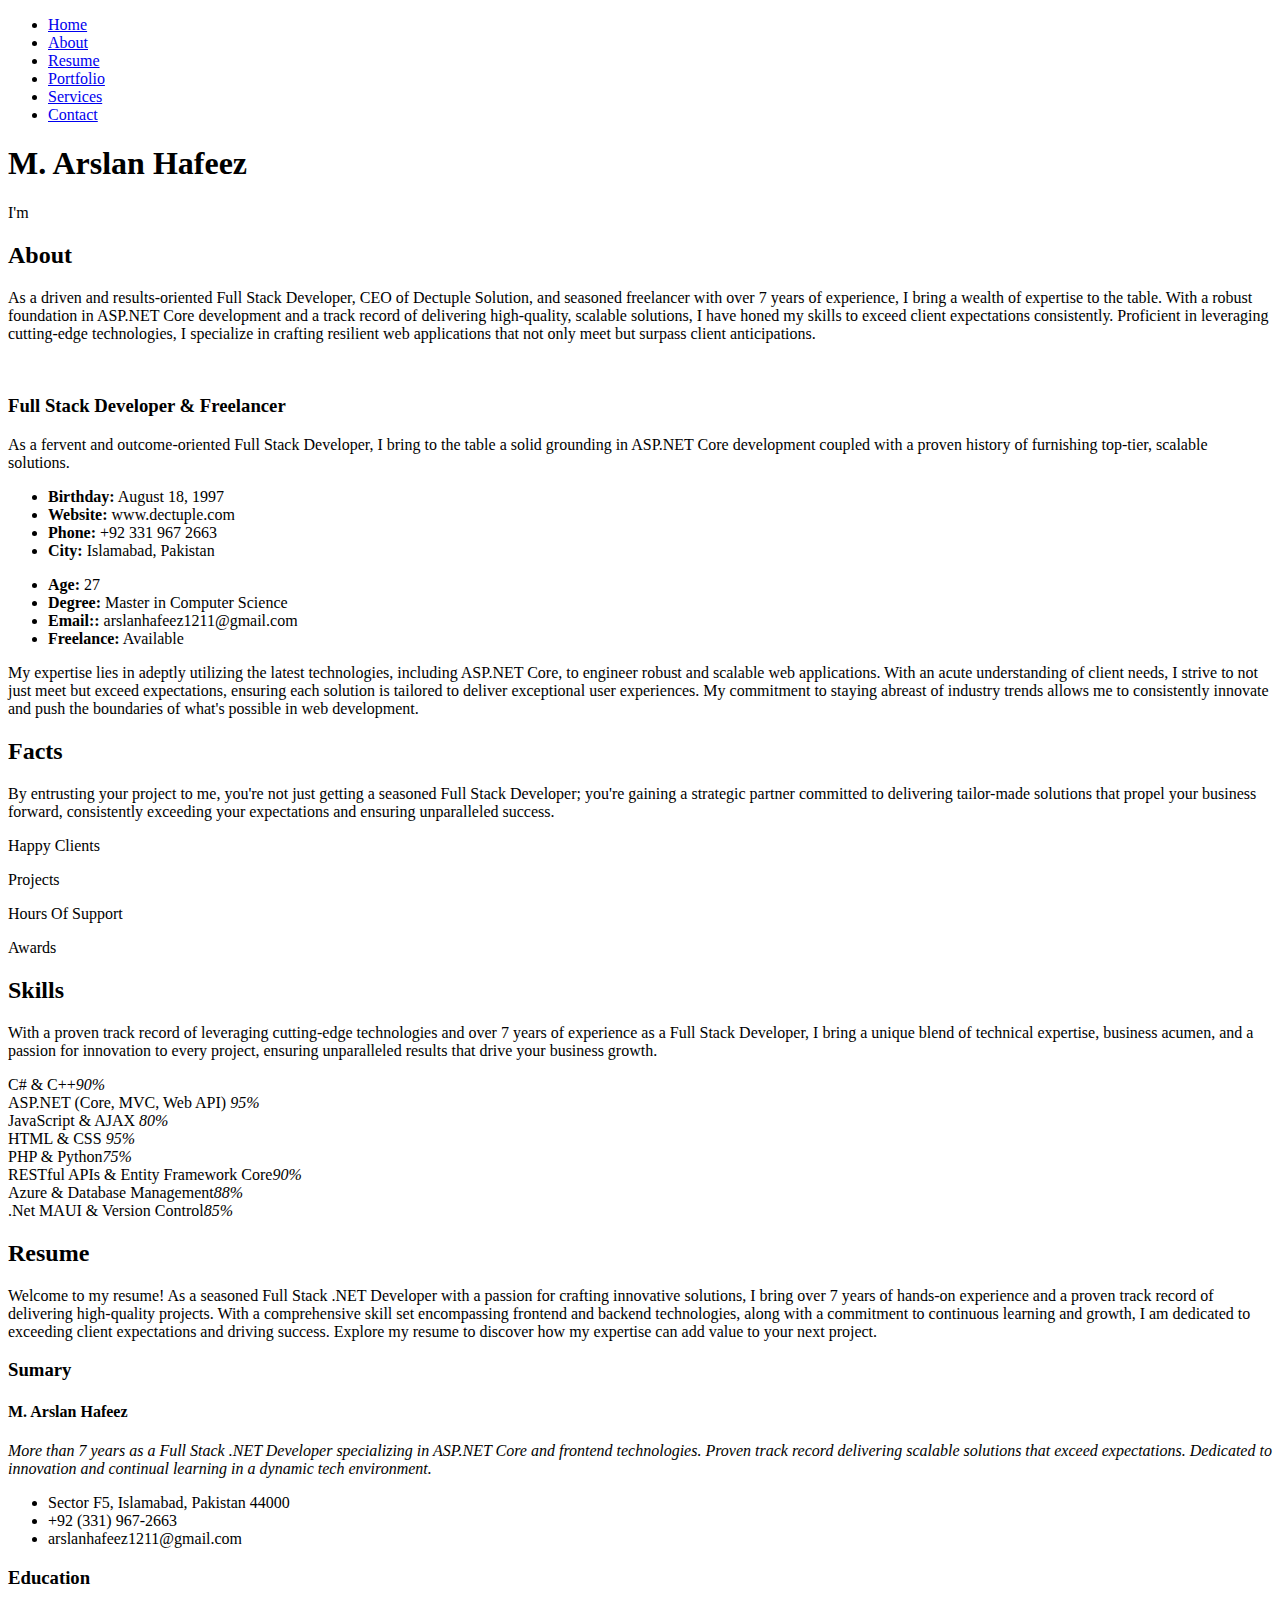
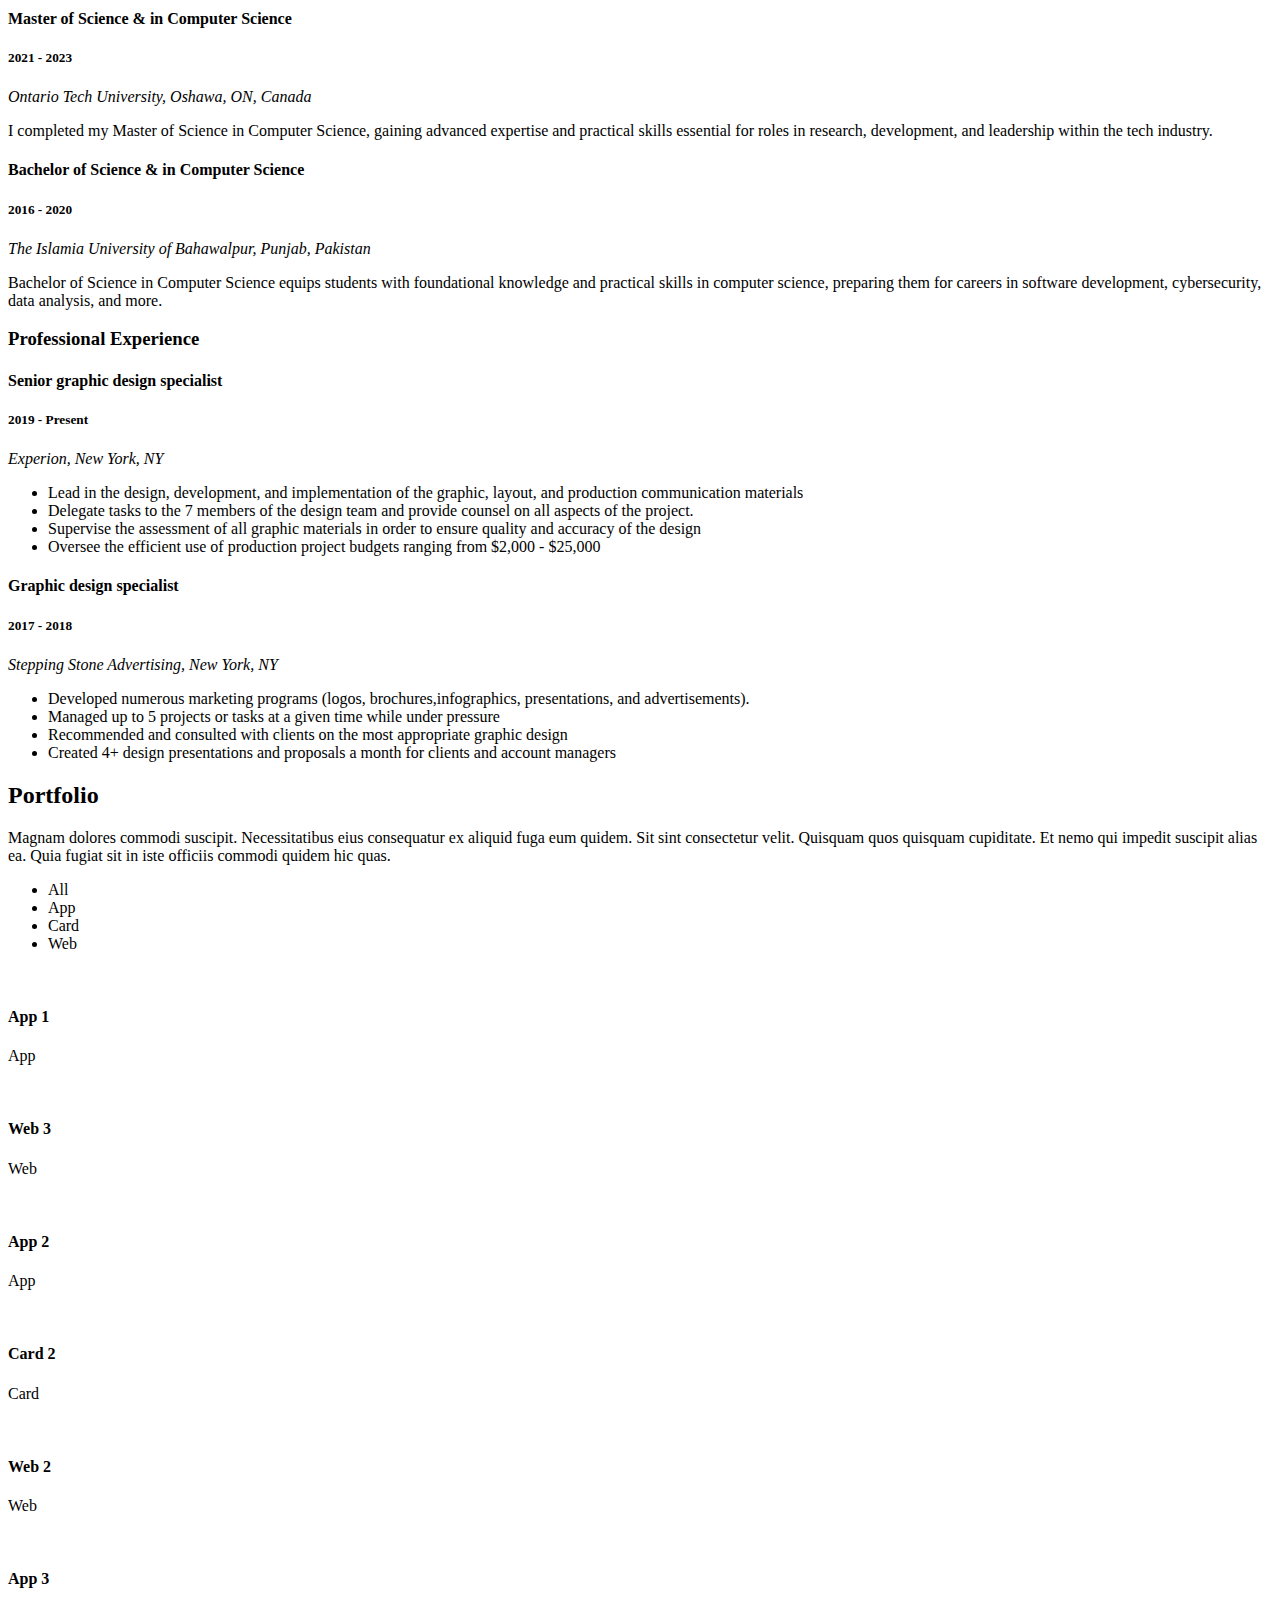
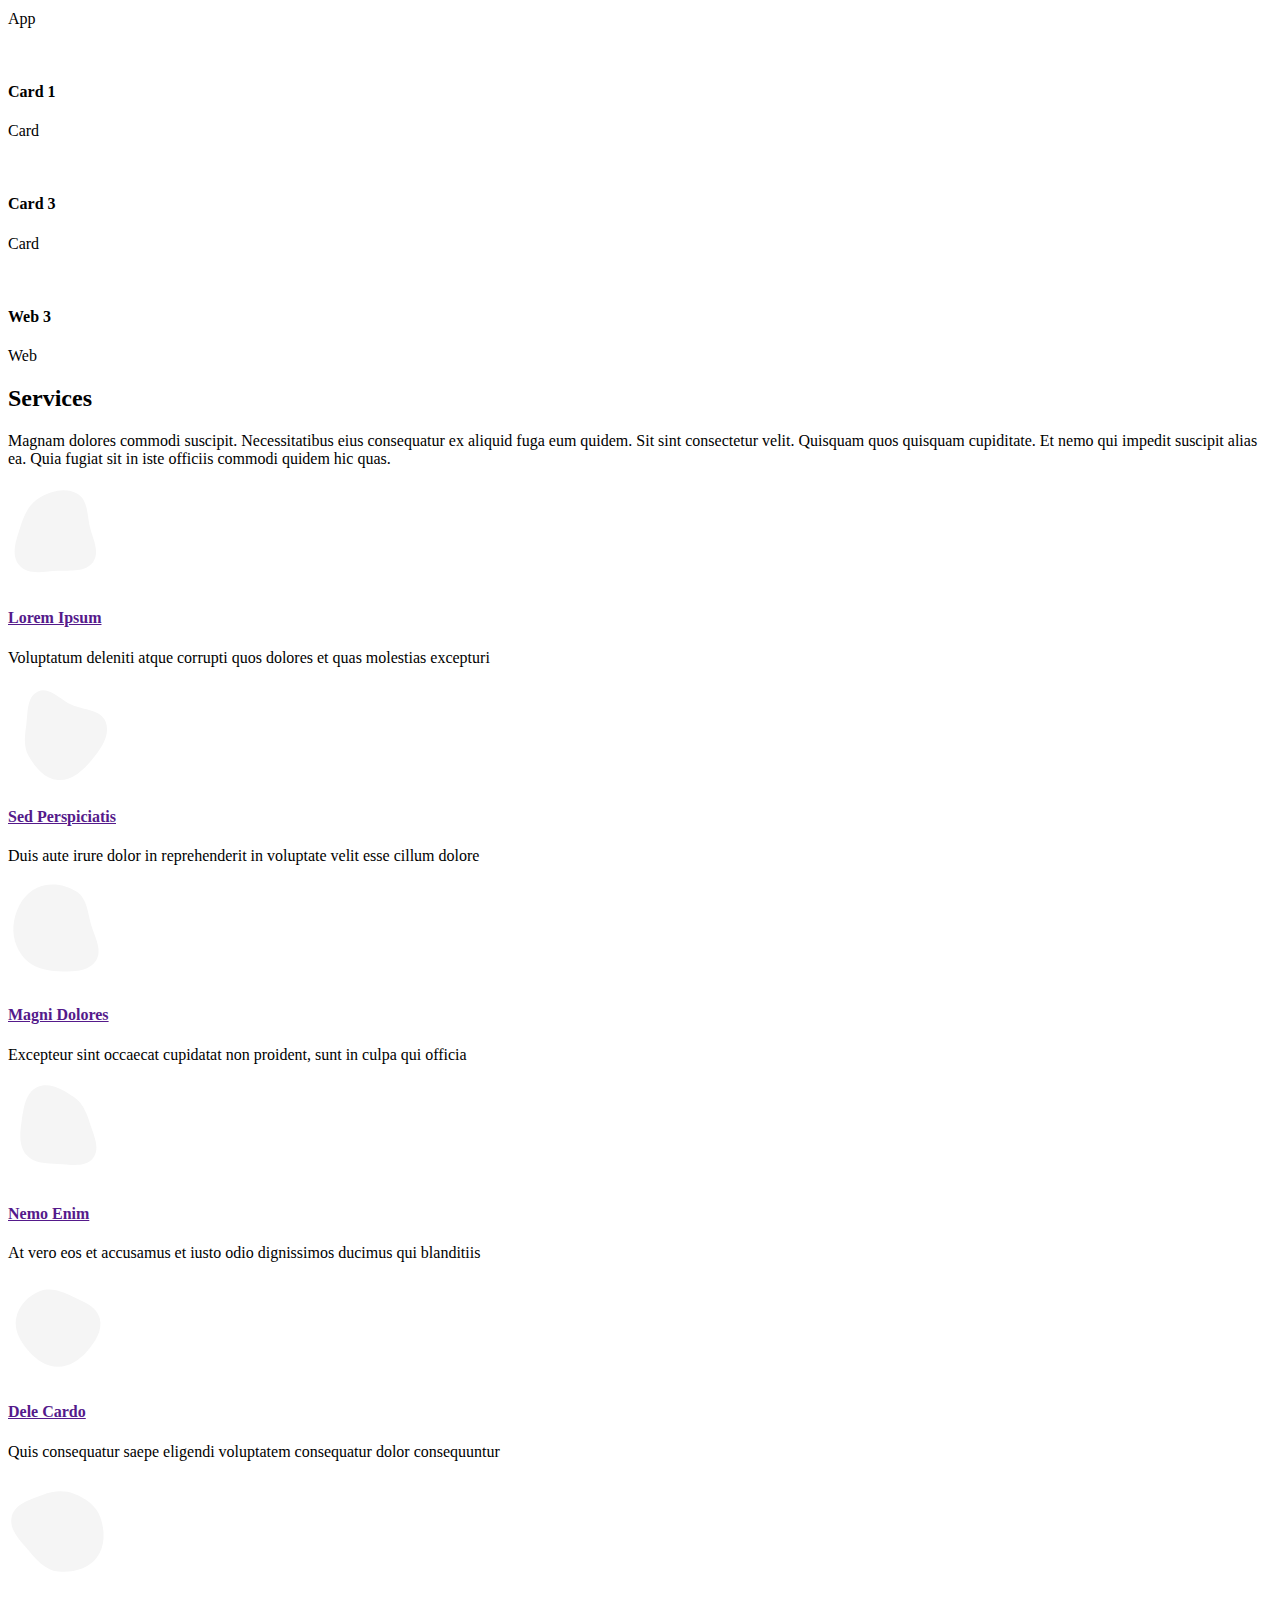
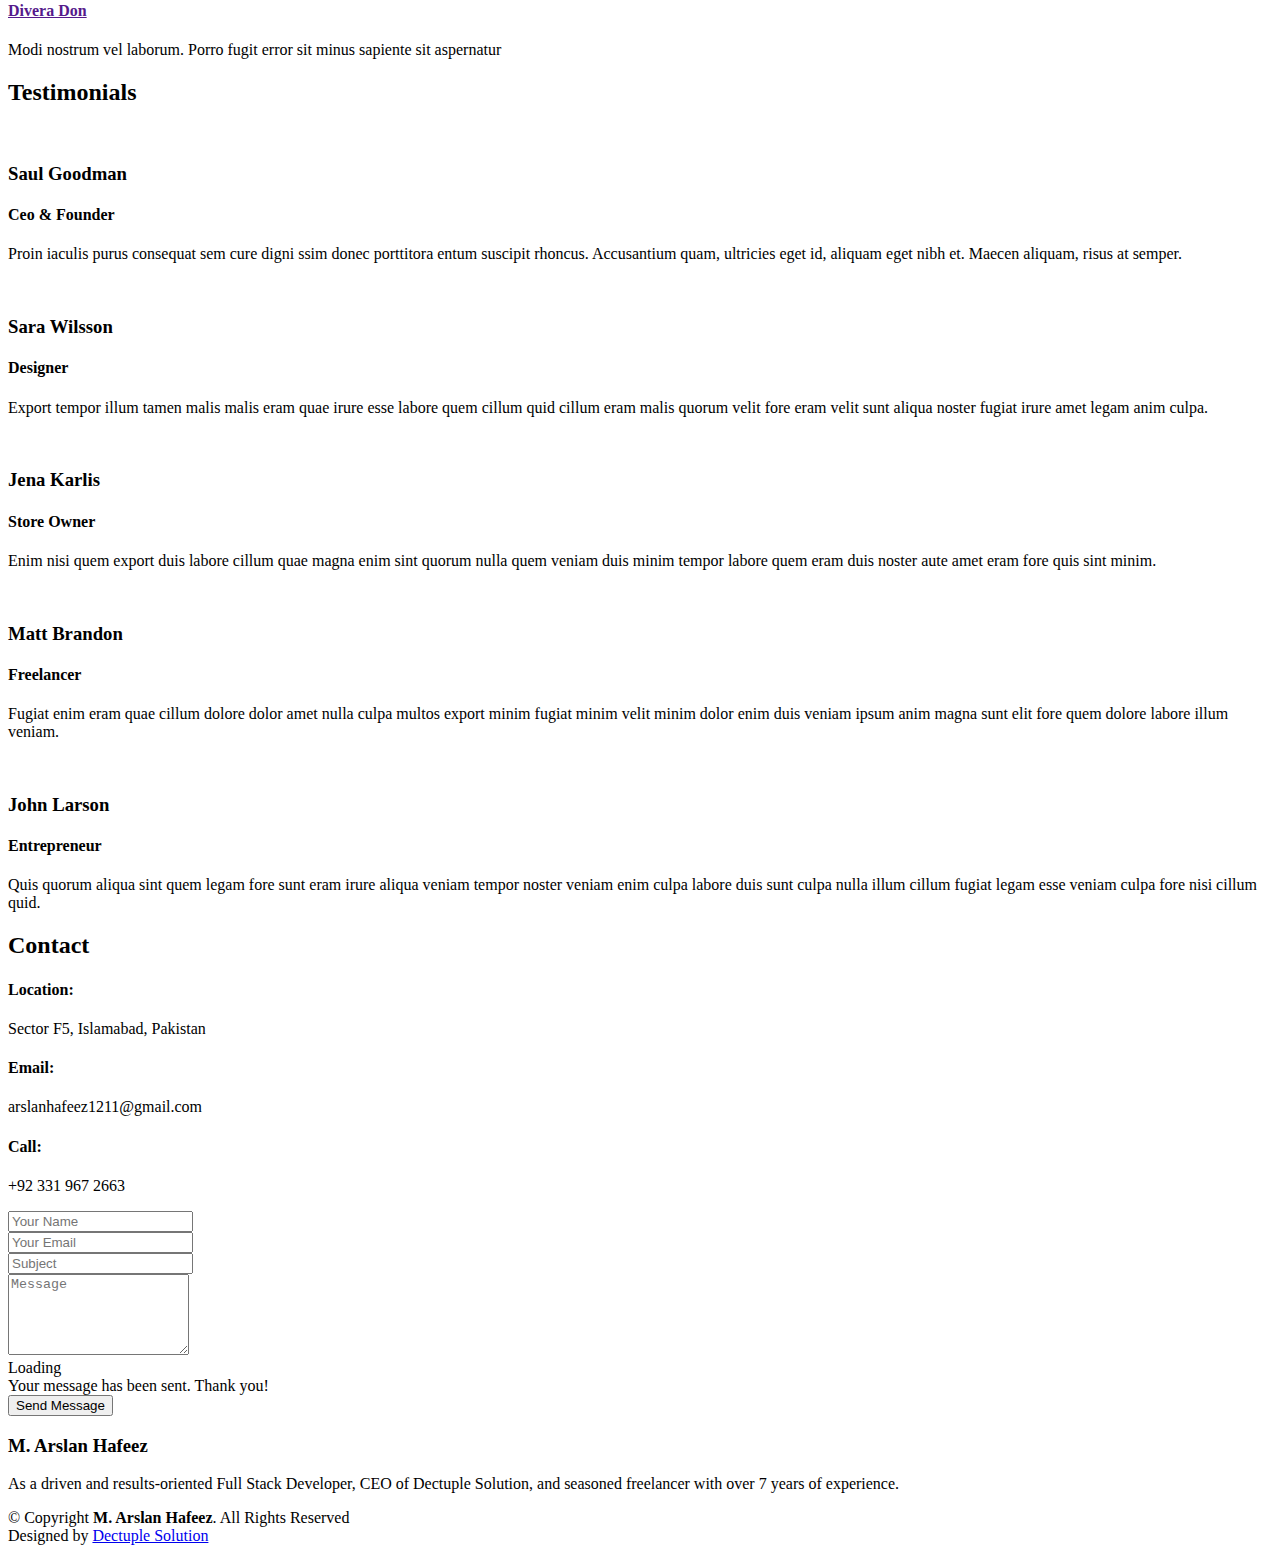
==== index.html @ 2b35826c "footer modified, contact form updated, social links added in footer." ====
<!DOCTYPE html>
<html lang="en">

<head>
  <meta charset="utf-8">
  <meta content="width=device-width, initial-scale=1.0" name="viewport">

  <title>Resume - M. Arslan Hafeez</title>
  <meta content="" name="description">
  <meta content="" name="keywords">

  <!-- Favicons -->
  <link href="assets/img/favicon.png" rel="icon">
  <link href="assets/img/apple-touch-icon.png" rel="apple-touch-icon">

  <!-- Google Fonts -->
  <link href="https://fonts.googleapis.com/css?family=Open+Sans:300,300i,400,400i,600,600i,700,700i|Raleway:300,300i,400,400i,500,500i,600,600i,700,700i|Poppins:300,300i,400,400i,500,500i,600,600i,700,700i" rel="stylesheet">

  <!-- Vendor CSS Files -->
  <link href="assets/vendor/aos/aos.css" rel="stylesheet">
  <link href="assets/vendor/bootstrap/css/bootstrap.min.css" rel="stylesheet">
  <link href="assets/vendor/bootstrap-icons/bootstrap-icons.css" rel="stylesheet">
  <link href="assets/vendor/boxicons/css/boxicons.min.css" rel="stylesheet">
  <link href="assets/vendor/glightbox/css/glightbox.min.css" rel="stylesheet">
  <link href="assets/vendor/swiper/swiper-bundle.min.css" rel="stylesheet">

  <!-- Template Main CSS File -->
  <link href="assets/css/style.css" rel="stylesheet">

</head>

<body>

  <!-- ======= Mobile nav toggle button ======= -->
  <i class="bi bi-list mobile-nav-toggle d-lg-none"></i>
  <!-- ======= Header ======= -->
  <header id="header" class="d-flex flex-column justify-content-center">

    <nav id="navbar" class="navbar nav-menu">
      <ul>
        <li><a href="#hero" class="nav-link scrollto active"><i class="bx bx-home"></i> <span>Home</span></a></li>
        <li><a href="#about" class="nav-link scrollto"><i class="bx bx-user"></i> <span>About</span></a></li>
        <li><a href="#resume" class="nav-link scrollto"><i class="bx bx-file-blank"></i> <span>Resume</span></a></li>
        <li><a href="#portfolio" class="nav-link scrollto"><i class="bx bx-book-content"></i> <span>Portfolio</span></a></li>
        <li><a href="#services" class="nav-link scrollto"><i class="bx bx-server"></i> <span>Services</span></a></li>
        <li><a href="#contact" class="nav-link scrollto"><i class="bx bx-envelope"></i> <span>Contact</span></a></li>
      </ul>
    </nav><!-- .nav-menu -->

  </header><!-- End Header -->

  <!-- ======= Hero Section ======= -->
  <section id="hero" class="d-flex flex-column justify-content-center">
    <div class="container" data-aos="zoom-in" data-aos-delay="100">
      <h1>M. Arslan Hafeez</h1>
      <p>I'm <span class="typed" data-typed-items="Full Stack Developer, Freelancer, Chief Executive Officer"></span></p>
      <div class="social-links">
        <a href="twitter.com/me.arslanhafeez" class="twitter"><i class="bx bxl-twitter"></i></a>
        <a href="facebook.com/me.arslanhafeez" class="facebook"><i class="bx bxl-facebook"></i></a>
        <a href="https://www.instagram.com/me.arslanhafeez/" class="instagram"><i class="bx bxl-instagram"></i></a>
        <a href="arslan838@outlook.com" class="google-plus"><i class="bx bxl-skype"></i></a>
        <a href="https://www.linkedin.com/in/m-arslan-hafeez-1819a2138/" class="linkedin"><i class="bx bxl-linkedin"></i></a>
      </div>
    </div>
  </section><!-- End Hero -->

  <main id="main">

    <!-- ======= About Section ======= -->
    <section id="about" class="about">
      <div class="container" data-aos="fade-up">

        <div class="section-title">
          <h2>About</h2>
          <p>As a driven and results-oriented Full Stack Developer, CEO of Dectuple Solution, and seasoned freelancer with over 7 years of experience, I bring a wealth of expertise to the table. With a robust foundation in ASP.NET Core development and a track record of delivering high-quality, scalable solutions, I have honed my skills to exceed client expectations consistently. Proficient in leveraging cutting-edge technologies, I specialize in crafting resilient web applications that not only meet but surpass client anticipations.</p>
        </div>

        <div class="row">
          <div class="col-lg-4">
            <img src="assets/img/profile-img.jpeg" class="img-fluid" alt="">
          </div>
          <div class="col-lg-8 pt-4 pt-lg-0 content">
            <h3>Full Stack Developer &amp; Freelancer</h3>
            <p class="fst-italic">
              As a fervent and outcome-oriented Full Stack Developer, I bring to the table a solid grounding in ASP.NET Core development coupled with a proven history of furnishing top-tier, scalable solutions.
            </p>
            <div class="row">
              <div class="col-lg-6">
                <ul>
                  <li><i class="bi bi-chevron-right"></i> <strong>Birthday:</strong> <span>August 18, 1997</span></li>
                  <li><i class="bi bi-chevron-right"></i> <strong>Website:</strong> <span>www.dectuple.com</span></li>
                  <li><i class="bi bi-chevron-right"></i> <strong>Phone:</strong> <span>+92 331 967 2663</span></li>
                  <li><i class="bi bi-chevron-right"></i> <strong>City:</strong> <span>Islamabad, Pakistan</span></li>
                </ul>
              </div>
              <div class="col-lg-6">
                <ul>
                  <li><i class="bi bi-chevron-right"></i> <strong>Age:</strong> <span>27</span></li>
                  <li><i class="bi bi-chevron-right"></i> <strong>Degree:</strong> <span>Master in Computer Science</span></li>
                  <li><i class="bi bi-chevron-right"></i> <strong>Email::</strong> <span>arslanhafeez1211@gmail.com</span></li>
                  <li><i class="bi bi-chevron-right"></i> <strong>Freelance:</strong> <span>Available</span></li>
                </ul>
              </div>
            </div>
            <p>My expertise lies in adeptly utilizing the latest technologies, including ASP.NET Core, to engineer robust and scalable web applications. With an acute understanding of client needs, I strive to not just meet but exceed expectations, ensuring each solution is tailored to deliver exceptional user experiences. My commitment to staying abreast of industry trends allows me to consistently innovate and push the boundaries of what's possible in web development.</p>
          </div>
        </div>

      </div>
    </section><!-- End About Section -->

    <!-- ======= Facts Section ======= -->
    <section id="facts" class="facts">
      <div class="container" data-aos="fade-up">

        <div class="section-title">
          <h2>Facts</h2>
          <p>By entrusting your project to me, you're not just getting a seasoned Full Stack Developer; you're gaining a strategic partner committed to delivering tailor-made solutions that propel your business forward, consistently exceeding your expectations and ensuring unparalleled success.</p>
        </div>

        <div class="row">

          <div class="col-lg-3 col-md-6">
            <div class="count-box">
              <i class="bi bi-emoji-smile"></i>
              <span data-purecounter-start="0" data-purecounter-end="40" data-purecounter-duration="1" class="purecounter"></span>
              <p>Happy Clients</p>
            </div>
          </div>

          <div class="col-lg-3 col-md-6 mt-5 mt-md-0">
            <div class="count-box">
              <i class="bi bi-journal-richtext"></i>
              <span data-purecounter-start="0" data-purecounter-end="125" data-purecounter-duration="1" class="purecounter"></span>
              <p>Projects</p>
            </div>
          </div>

          <div class="col-lg-3 col-md-6 mt-5 mt-lg-0">
            <div class="count-box">
              <i class="bi bi-headset"></i>
              <span data-purecounter-start="0" data-purecounter-end="2067" data-purecounter-duration="1" class="purecounter"></span>
              <p>Hours Of Support</p>
            </div>
          </div>

          <div class="col-lg-3 col-md-6 mt-5 mt-lg-0">
            <div class="count-box">
              <i class="bi bi-award"></i>
              <span data-purecounter-start="0" data-purecounter-end="18" data-purecounter-duration="1" class="purecounter"></span>
              <p>Awards</p>
            </div>
          </div>

        </div>

      </div>
    </section><!-- End Facts Section -->

    <!-- ======= Skills Section ======= -->
    <section id="skills" class="skills section-bg">
      <div class="container" data-aos="fade-up">

        <div class="section-title">
          <h2>Skills</h2>
          <p>With a proven track record of leveraging cutting-edge technologies and over 7 years of experience as a Full Stack Developer, I bring a unique blend of technical expertise, business acumen, and a passion for innovation to every project, ensuring unparalleled results that drive your business growth.</p>
        </div>

        <div class="row skills-content">

          <div class="col-lg-6">

            <div class="progress">
              <span class="skill">C# & C++<i class="val">90%</i></span>
              <div class="progress-bar-wrap">
                <div class="progress-bar" role="progressbar" aria-valuenow="90" aria-valuemin="0" aria-valuemax="100"></div>
              </div>
            </div>

            <div class="progress">
              <span class="skill">ASP.NET (Core, MVC, Web API) <i class="val">95%</i></span>
              <div class="progress-bar-wrap">
                <div class="progress-bar" role="progressbar" aria-valuenow="95" aria-valuemin="0" aria-valuemax="100"></div>
              </div>
            </div>

            <div class="progress">
              <span class="skill">JavaScript & AJAX <i class="val">80%</i></span>
              <div class="progress-bar-wrap">
                <div class="progress-bar" role="progressbar" aria-valuenow="80" aria-valuemin="0" aria-valuemax="100"></div>
              </div>
            </div>

            <div class="progress">
              <span class="skill">HTML & CSS <i class="val">95%</i></span>
              <div class="progress-bar-wrap">
                <div class="progress-bar" role="progressbar" aria-valuenow="95" aria-valuemin="0" aria-valuemax="100"></div>
              </div>
            </div>
            
          </div>


          <div class="col-lg-6">

            <div class="progress">
              <span class="skill">PHP & Python<i class="val">75%</i></span>
              <div class="progress-bar-wrap">
                <div class="progress-bar" role="progressbar" aria-valuenow="75" aria-valuemin="0" aria-valuemax="100"></div>
              </div>
            </div>

            <div class="progress">
              <span class="skill">RESTful APIs & Entity Framework Core<i class="val">90%</i></span>
              <div class="progress-bar-wrap">
                <div class="progress-bar" role="progressbar" aria-valuenow="90" aria-valuemin="0" aria-valuemax="100"></div>
              </div>
            </div>

            <div class="progress">
              <span class="skill">Azure & Database Management<i class="val">88%</i></span>
              <div class="progress-bar-wrap">
                <div class="progress-bar" role="progressbar" aria-valuenow="88" aria-valuemin="0" aria-valuemax="100"></div>
              </div>
            </div>

            <div class="progress">
              <span class="skill">.Net MAUI & Version Control<i class="val">85%</i></span>
              <div class="progress-bar-wrap">
                <div class="progress-bar" role="progressbar" aria-valuenow="85" aria-valuemin="0" aria-valuemax="100"></div>
              </div>
            </div>
            
          </div>

        </div>

      </div>
    </section><!-- End Skills Section -->

    <!-- ======= Resume Section ======= -->
    <section id="resume" class="resume">
      <div class="container" data-aos="fade-up">

        <div class="section-title">
          <h2>Resume</h2>
          <p>Welcome to my resume! As a seasoned Full Stack .NET Developer with a passion for crafting innovative solutions, I bring over 7 years of hands-on experience and a proven track record of delivering high-quality projects. With a comprehensive skill set encompassing frontend and backend technologies, along with a commitment to continuous learning and growth, I am dedicated to exceeding client expectations and driving success. Explore my resume to discover how my expertise can add value to your next project.</p>
        </div>

        <div class="row">
          <div class="col-lg-6">
            <h3 class="resume-title">Sumary</h3>
            <div class="resume-item pb-0">
              <h4>M. Arslan Hafeez</h4>
              <p><em>More than 7 years as a Full Stack .NET Developer specializing in ASP.NET Core and frontend technologies. Proven track record delivering scalable solutions that exceed expectations. Dedicated to innovation and continual learning in a dynamic tech environment.</em></p>
              <ul>
                <li>Sector F5, Islamabad, Pakistan 44000</li>
                <li>+92 (331) 967-2663</li>
                <li>arslanhafeez1211@gmail.com</li>
              </ul>
            </div>

            <h3 class="resume-title">Education</h3>
            <div class="resume-item">
              <h4>Master of Science &amp; in Computer Science</h4>
              <h5>2021 - 2023</h5>
              <p><em>Ontario Tech University, Oshawa, ON, Canada</em></p>
              <p>I completed my Master of Science in Computer Science, gaining advanced expertise and practical skills essential for roles in research, development, and leadership within the tech industry.</p>
            </div>
            <div class="resume-item">
              <h4>Bachelor of Science &amp; in Computer Science</h4>
              <h5>2016 - 2020</h5>
              <p><em>The Islamia University of Bahawalpur, Punjab, Pakistan</em></p>
              <p>Bachelor of Science in Computer Science equips students with foundational knowledge and practical skills in computer science, preparing them for careers in software development, cybersecurity, data analysis, and more.</p>
            </div>
          </div>
          <div class="col-lg-6">
            <h3 class="resume-title">Professional Experience</h3>
            <div class="resume-item">
              <h4>Senior graphic design specialist</h4>
              <h5>2019 - Present</h5>
              <p><em>Experion, New York, NY </em></p>
              <ul>
                <li>Lead in the design, development, and implementation of the graphic, layout, and production communication materials</li>
                <li>Delegate tasks to the 7 members of the design team and provide counsel on all aspects of the project. </li>
                <li>Supervise the assessment of all graphic materials in order to ensure quality and accuracy of the design</li>
                <li>Oversee the efficient use of production project budgets ranging from $2,000 - $25,000</li>
              </ul>
            </div>
            <div class="resume-item">
              <h4>Graphic design specialist</h4>
              <h5>2017 - 2018</h5>
              <p><em>Stepping Stone Advertising, New York, NY</em></p>
              <ul>
                <li>Developed numerous marketing programs (logos, brochures,infographics, presentations, and advertisements).</li>
                <li>Managed up to 5 projects or tasks at a given time while under pressure</li>
                <li>Recommended and consulted with clients on the most appropriate graphic design</li>
                <li>Created 4+ design presentations and proposals a month for clients and account managers</li>
              </ul>
            </div>
          </div>
        </div>

      </div>
    </section><!-- End Resume Section -->

    <!-- ======= Portfolio Section ======= -->
    <section id="portfolio" class="portfolio section-bg">
      <div class="container" data-aos="fade-up">

        <div class="section-title">
          <h2>Portfolio</h2>
          <p>Magnam dolores commodi suscipit. Necessitatibus eius consequatur ex aliquid fuga eum quidem. Sit sint consectetur velit. Quisquam quos quisquam cupiditate. Et nemo qui impedit suscipit alias ea. Quia fugiat sit in iste officiis commodi quidem hic quas.</p>
        </div>

        <div class="row">
          <div class="col-lg-12 d-flex justify-content-center" data-aos="fade-up" data-aos-delay="100">
            <ul id="portfolio-flters">
              <li data-filter="*" class="filter-active">All</li>
              <li data-filter=".filter-app">App</li>
              <li data-filter=".filter-card">Card</li>
              <li data-filter=".filter-web">Web</li>
            </ul>
          </div>
        </div>

        <div class="row portfolio-container" data-aos="fade-up" data-aos-delay="200">

          <div class="col-lg-4 col-md-6 portfolio-item filter-app">
            <div class="portfolio-wrap">
              <img src="assets/img/portfolio/portfolio-1.jpg" class="img-fluid" alt="">
              <div class="portfolio-info">
                <h4>App 1</h4>
                <p>App</p>
                <div class="portfolio-links">
                  <a href="assets/img/portfolio/portfolio-1.jpg" data-gallery="portfolioGallery" class="portfolio-lightbox" title="App 1"><i class="bx bx-plus"></i></a>
                  <a href="portfolio-details.html" class="portfolio-details-lightbox" data-glightbox="type: external" title="Portfolio Details"><i class="bx bx-link"></i></a>
                </div>
              </div>
            </div>
          </div>

          <div class="col-lg-4 col-md-6 portfolio-item filter-web">
            <div class="portfolio-wrap">
              <img src="assets/img/portfolio/portfolio-2.jpg" class="img-fluid" alt="">
              <div class="portfolio-info">
                <h4>Web 3</h4>
                <p>Web</p>
                <div class="portfolio-links">
                  <a href="assets/img/portfolio/portfolio-2.jpg" data-gallery="portfolioGallery" class="portfolio-lightbox" title="Web 3"><i class="bx bx-plus"></i></a>
                  <a href="portfolio-details.html" class="portfolio-details-lightbox" data-glightbox="type: external" title="Portfolio Details"><i class="bx bx-link"></i></a>
                </div>
              </div>
            </div>
          </div>

          <div class="col-lg-4 col-md-6 portfolio-item filter-app">
            <div class="portfolio-wrap">
              <img src="assets/img/portfolio/portfolio-3.jpg" class="img-fluid" alt="">
              <div class="portfolio-info">
                <h4>App 2</h4>
                <p>App</p>
                <div class="portfolio-links">
                  <a href="assets/img/portfolio/portfolio-3.jpg" data-gallery="portfolioGallery" class="portfolio-lightbox" title="App 2"><i class="bx bx-plus"></i></a>
                  <a href="portfolio-details.html" class="portfolio-details-lightbox" data-glightbox="type: external" title="Portfolio Details"><i class="bx bx-link"></i></a>
                </div>
              </div>
            </div>
          </div>

          <div class="col-lg-4 col-md-6 portfolio-item filter-card">
            <div class="portfolio-wrap">
              <img src="assets/img/portfolio/portfolio-4.jpg" class="img-fluid" alt="">
              <div class="portfolio-info">
                <h4>Card 2</h4>
                <p>Card</p>
                <div class="portfolio-links">
                  <a href="assets/img/portfolio/portfolio-4.jpg" data-gallery="portfolioGallery" class="portfolio-lightbox" title="Card 2"><i class="bx bx-plus"></i></a>
                  <a href="portfolio-details.html" class="portfolio-details-lightbox" data-glightbox="type: external" title="Portfolio Details"><i class="bx bx-link"></i></a>
                </div>
              </div>
            </div>
          </div>

          <div class="col-lg-4 col-md-6 portfolio-item filter-web">
            <div class="portfolio-wrap">
              <img src="assets/img/portfolio/portfolio-5.jpg" class="img-fluid" alt="">
              <div class="portfolio-info">
                <h4>Web 2</h4>
                <p>Web</p>
                <div class="portfolio-links">
                  <a href="assets/img/portfolio/portfolio-5.jpg" data-gallery="portfolioGallery" class="portfolio-lightbox" title="Web 2"><i class="bx bx-plus"></i></a>
                  <a href="portfolio-details.html" class="portfolio-details-lightbox" data-glightbox="type: external" title="Portfolio Details"><i class="bx bx-link"></i></a>
                </div>
              </div>
            </div>
          </div>

          <div class="col-lg-4 col-md-6 portfolio-item filter-app">
            <div class="portfolio-wrap">
              <img src="assets/img/portfolio/portfolio-6.jpg" class="img-fluid" alt="">
              <div class="portfolio-info">
                <h4>App 3</h4>
                <p>App</p>
                <div class="portfolio-links">
                  <a href="assets/img/portfolio/portfolio-6.jpg" data-gallery="portfolioGallery" class="portfolio-lightbox" title="App 3"><i class="bx bx-plus"></i></a>
                  <a href="portfolio-details.html" class="portfolio-details-lightbox" data-glightbox="type: external" title="Portfolio Details"><i class="bx bx-link"></i></a>
                </div>
              </div>
            </div>
          </div>

          <div class="col-lg-4 col-md-6 portfolio-item filter-card">
            <div class="portfolio-wrap">
              <img src="assets/img/portfolio/portfolio-7.jpg" class="img-fluid" alt="">
              <div class="portfolio-info">
                <h4>Card 1</h4>
                <p>Card</p>
                <div class="portfolio-links">
                  <a href="assets/img/portfolio/portfolio-7.jpg" data-gallery="portfolioGallery" class="portfolio-lightbox" title="Card 1"><i class="bx bx-plus"></i></a>
                  <a href="portfolio-details.html" class="portfolio-details-lightbox" data-glightbox="type: external" title="Portfolio Details"><i class="bx bx-link"></i></a>
                </div>
              </div>
            </div>
          </div>

          <div class="col-lg-4 col-md-6 portfolio-item filter-card">
            <div class="portfolio-wrap">
              <img src="assets/img/portfolio/portfolio-8.jpg" class="img-fluid" alt="">
              <div class="portfolio-info">
                <h4>Card 3</h4>
                <p>Card</p>
                <div class="portfolio-links">
                  <a href="assets/img/portfolio/portfolio-8.jpg" data-gallery="portfolioGallery" class="portfolio-lightbox" title="Card 3"><i class="bx bx-plus"></i></a>
                  <a href="portfolio-details.html" class="portfolio-details-lightbox" data-glightbox="type: external" title="Portfolio Details"><i class="bx bx-link"></i></a>
                </div>
              </div>
            </div>
          </div>

          <div class="col-lg-4 col-md-6 portfolio-item filter-web">
            <div class="portfolio-wrap">
              <img src="assets/img/portfolio/portfolio-9.jpg" class="img-fluid" alt="">
              <div class="portfolio-info">
                <h4>Web 3</h4>
                <p>Web</p>
                <div class="portfolio-links">
                  <a href="assets/img/portfolio/portfolio-9.jpg" data-gallery="portfolioGallery" class="portfolio-lightbox" title="Web 3"><i class="bx bx-plus"></i></a>
                  <a href="portfolio-details.html" class="portfolio-details-lightbox" data-glightbox="type: external" title="Portfolio Details"><i class="bx bx-link"></i></a>
                </div>
              </div>
            </div>
          </div>

        </div>

      </div>
    </section><!-- End Portfolio Section -->

    <!-- ======= Services Section ======= -->
    <section id="services" class="services">
      <div class="container" data-aos="fade-up">

        <div class="section-title">
          <h2>Services</h2>
          <p>Magnam dolores commodi suscipit. Necessitatibus eius consequatur ex aliquid fuga eum quidem. Sit sint consectetur velit. Quisquam quos quisquam cupiditate. Et nemo qui impedit suscipit alias ea. Quia fugiat sit in iste officiis commodi quidem hic quas.</p>
        </div>

        <div class="row">

          <div class="col-lg-4 col-md-6 d-flex align-items-stretch" data-aos="zoom-in" data-aos-delay="100">
            <div class="icon-box iconbox-blue">
              <div class="icon">
                <svg width="100" height="100" viewBox="0 0 600 600" xmlns="http://www.w3.org/2000/svg">
                  <path stroke="none" stroke-width="0" fill="#f5f5f5" d="M300,521.0016835830174C376.1290562159157,517.8887921683347,466.0731472004068,529.7835943286574,510.70327084640275,468.03025145048787C554.3714126377745,407.6079735673963,508.03601936045806,328.9844924480964,491.2728898941984,256.3432110539036C474.5976632858925,184.082847569629,479.9380746630129,96.60480741107993,416.23090153303,58.64404602377083C348.86323505073057,18.502131276798302,261.93793281208167,40.57373210992963,193.5410806939664,78.93577620505333C130.42746243093433,114.334589627462,98.30271207620316,179.96522072025542,76.75703585869454,249.04625023123273C51.97151888228291,328.5150500222984,13.704378332031375,421.85034740162234,66.52175969318436,486.19268352777647C119.04800174914682,550.1803526380478,217.28368757567262,524.383925680826,300,521.0016835830174"></path>
                </svg>
                <i class="bx bxl-dribbble"></i>
              </div>
              <h4><a href="">Lorem Ipsum</a></h4>
              <p>Voluptatum deleniti atque corrupti quos dolores et quas molestias excepturi</p>
            </div>
          </div>

          <div class="col-lg-4 col-md-6 d-flex align-items-stretch mt-4 mt-md-0" data-aos="zoom-in" data-aos-delay="200">
            <div class="icon-box iconbox-orange ">
              <div class="icon">
                <svg width="100" height="100" viewBox="0 0 600 600" xmlns="http://www.w3.org/2000/svg">
                  <path stroke="none" stroke-width="0" fill="#f5f5f5" d="M300,582.0697525312426C382.5290701553225,586.8405444964366,449.9789794690241,525.3245884688669,502.5850820975895,461.55621195738473C556.606425686781,396.0723002908107,615.8543463187945,314.28637112970534,586.6730223649479,234.56875336149918C558.9533121215079,158.8439757836574,454.9685369536778,164.00468322053177,381.49747125262974,130.76875717737553C312.15926192815925,99.40240125094834,248.97055460311594,18.661163978235184,179.8680185752513,50.54337015887873C110.5421016452524,82.52863877960104,119.82277516462835,180.83849132639028,109.12597500060166,256.43424936330496C100.08760227029461,320.3096726198365,92.17705696193138,384.0621239912766,124.79988738764834,439.7174275375508C164.83382741302287,508.01625554203684,220.96474134820875,577.5009287672846,300,582.0697525312426"></path>
                </svg>
                <i class="bx bx-file"></i>
              </div>
              <h4><a href="">Sed Perspiciatis</a></h4>
              <p>Duis aute irure dolor in reprehenderit in voluptate velit esse cillum dolore</p>
            </div>
          </div>

          <div class="col-lg-4 col-md-6 d-flex align-items-stretch mt-4 mt-lg-0" data-aos="zoom-in" data-aos-delay="300">
            <div class="icon-box iconbox-pink">
              <div class="icon">
                <svg width="100" height="100" viewBox="0 0 600 600" xmlns="http://www.w3.org/2000/svg">
                  <path stroke="none" stroke-width="0" fill="#f5f5f5" d="M300,541.5067337569781C382.14930387511276,545.0595476570109,479.8736841581634,548.3450877840088,526.4010558755058,480.5488172755941C571.5218469581645,414.80211281144784,517.5187510058486,332.0715597781072,496.52539010469104,255.14436215662573C477.37192572678356,184.95920475031193,473.57363656557914,105.61284051026155,413.0603344069578,65.22779650032875C343.27470386102294,18.654635553484475,251.2091493199835,5.337323636656869,175.0934190732945,40.62881213300186C97.87086631185822,76.43348514350839,51.98124368387456,156.15599469081315,36.44837278890362,239.84606092416172C21.716077023791087,319.22268207091537,43.775223500013084,401.1760424656574,96.891909868211,461.97329694683043C147.22146801428983,519.5804099606455,223.5754009179313,538.201503339737,300,541.5067337569781"></path>
                </svg>
                <i class="bx bx-tachometer"></i>
              </div>
              <h4><a href="">Magni Dolores</a></h4>
              <p>Excepteur sint occaecat cupidatat non proident, sunt in culpa qui officia</p>
            </div>
          </div>

          <div class="col-lg-4 col-md-6 d-flex align-items-stretch mt-4" data-aos="zoom-in" data-aos-delay="100">
            <div class="icon-box iconbox-yellow">
              <div class="icon">
                <svg width="100" height="100" viewBox="0 0 600 600" xmlns="http://www.w3.org/2000/svg">
                  <path stroke="none" stroke-width="0" fill="#f5f5f5" d="M300,503.46388370962813C374.79870501325706,506.71871716319447,464.8034551963731,527.1746412648533,510.4981551193396,467.86667711651364C555.9287308511215,408.9015244558933,512.6030010748507,327.5744911775523,490.211057578863,256.5855673507754C471.097692560561,195.9906835881958,447.69079081568157,138.11976852964426,395.19560036434837,102.3242989838813C329.3053358748298,57.3949838291264,248.02791733380457,8.279543830951368,175.87071277845988,42.242879143198664C103.41431057327972,76.34704239035025,93.79494320519305,170.9812938413882,81.28167332365135,250.07896920659033C70.17666984294237,320.27484674793965,64.84698225790005,396.69656628748305,111.28512138212992,450.4950937839243C156.20124167950087,502.5303643271138,231.32542653798444,500.4755392045468,300,503.46388370962813"></path>
                </svg>
                <i class="bx bx-layer"></i>
              </div>
              <h4><a href="">Nemo Enim</a></h4>
              <p>At vero eos et accusamus et iusto odio dignissimos ducimus qui blanditiis</p>
            </div>
          </div>

          <div class="col-lg-4 col-md-6 d-flex align-items-stretch mt-4" data-aos="zoom-in" data-aos-delay="200">
            <div class="icon-box iconbox-red">
              <div class="icon">
                <svg width="100" height="100" viewBox="0 0 600 600" xmlns="http://www.w3.org/2000/svg">
                  <path stroke="none" stroke-width="0" fill="#f5f5f5" d="M300,532.3542879108572C369.38199826031484,532.3153073249985,429.10787420159085,491.63046689027357,474.5244479745417,439.17860296908856C522.8885846962883,383.3225815378663,569.1668002868075,314.3205725914397,550.7432151929288,242.7694973846089C532.6665558377875,172.5657663291529,456.2379748765914,142.6223662098291,390.3689995646985,112.34683881706744C326.66090330228417,83.06452184765237,258.84405631176094,53.51806209861945,193.32584062364296,78.48882559362697C121.61183558270385,105.82097193414197,62.805066853699245,167.19869350419734,48.57481801355237,242.6138429142374C34.843463184063346,315.3850353017275,76.69343916112496,383.4422959591041,125.22947124332185,439.3748458443577C170.7312796277747,491.8107796887764,230.57421082200815,532.3932930995766,300,532.3542879108572"></path>
                </svg>
                <i class="bx bx-slideshow"></i>
              </div>
              <h4><a href="">Dele Cardo</a></h4>
              <p>Quis consequatur saepe eligendi voluptatem consequatur dolor consequuntur</p>
            </div>
          </div>

          <div class="col-lg-4 col-md-6 d-flex align-items-stretch mt-4" data-aos="zoom-in" data-aos-delay="300">
            <div class="icon-box iconbox-teal">
              <div class="icon">
                <svg width="100" height="100" viewBox="0 0 600 600" xmlns="http://www.w3.org/2000/svg">
                  <path stroke="none" stroke-width="0" fill="#f5f5f5" d="M300,566.797414625762C385.7384707136149,576.1784315230908,478.7894351017131,552.8928747891023,531.9192734346935,484.94944893311C584.6109503024035,417.5663521118492,582.489472248146,322.67544863468447,553.9536738515405,242.03673114598146C529.1557734026468,171.96086150256528,465.24506316201064,127.66468636344209,395.9583748389544,100.7403814666027C334.2173773831606,76.7482773500951,269.4350130405921,84.62216499799875,207.1952322260088,107.2889140133804C132.92018162631612,134.33871894543012,41.79353780512637,160.00259165414826,22.644507872594943,236.69541883565114C3.319112789854554,314.0945973066697,72.72355303640163,379.243833228382,124.04198916343866,440.3218312028393C172.9286146004772,498.5055451809895,224.45579914871206,558.5317968840102,300,566.797414625762"></path>
                </svg>
                <i class="bx bx-arch"></i>
              </div>
              <h4><a href="">Divera Don</a></h4>
              <p>Modi nostrum vel laborum. Porro fugit error sit minus sapiente sit aspernatur</p>
            </div>
          </div>

        </div>

      </div>
    </section><!-- End Services Section -->

    <!-- ======= Testimonials Section ======= -->
    <section id="testimonials" class="testimonials section-bg">
      <div class="container" data-aos="fade-up">

        <div class="section-title">
          <h2>Testimonials</h2>
        </div>

        <div class="testimonials-slider swiper" data-aos="fade-up" data-aos-delay="100">
          <div class="swiper-wrapper">

            <div class="swiper-slide">
              <div class="testimonial-item">
                <img src="assets/img/testimonials/testimonials-1.jpg" class="testimonial-img" alt="">
                <h3>Saul Goodman</h3>
                <h4>Ceo &amp; Founder</h4>
                <p>
                  <i class="bx bxs-quote-alt-left quote-icon-left"></i>
                  Proin iaculis purus consequat sem cure digni ssim donec porttitora entum suscipit rhoncus. Accusantium quam, ultricies eget id, aliquam eget nibh et. Maecen aliquam, risus at semper.
                  <i class="bx bxs-quote-alt-right quote-icon-right"></i>
                </p>
              </div>
            </div><!-- End testimonial item -->

            <div class="swiper-slide">
              <div class="testimonial-item">
                <img src="assets/img/testimonials/testimonials-2.jpg" class="testimonial-img" alt="">
                <h3>Sara Wilsson</h3>
                <h4>Designer</h4>
                <p>
                  <i class="bx bxs-quote-alt-left quote-icon-left"></i>
                  Export tempor illum tamen malis malis eram quae irure esse labore quem cillum quid cillum eram malis quorum velit fore eram velit sunt aliqua noster fugiat irure amet legam anim culpa.
                  <i class="bx bxs-quote-alt-right quote-icon-right"></i>
                </p>
              </div>
            </div><!-- End testimonial item -->

            <div class="swiper-slide">
              <div class="testimonial-item">
                <img src="assets/img/testimonials/testimonials-3.jpg" class="testimonial-img" alt="">
                <h3>Jena Karlis</h3>
                <h4>Store Owner</h4>
                <p>
                  <i class="bx bxs-quote-alt-left quote-icon-left"></i>
                  Enim nisi quem export duis labore cillum quae magna enim sint quorum nulla quem veniam duis minim tempor labore quem eram duis noster aute amet eram fore quis sint minim.
                  <i class="bx bxs-quote-alt-right quote-icon-right"></i>
                </p>
              </div>
            </div><!-- End testimonial item -->

            <div class="swiper-slide">
              <div class="testimonial-item">
                <img src="assets/img/testimonials/testimonials-4.jpg" class="testimonial-img" alt="">
                <h3>Matt Brandon</h3>
                <h4>Freelancer</h4>
                <p>
                  <i class="bx bxs-quote-alt-left quote-icon-left"></i>
                  Fugiat enim eram quae cillum dolore dolor amet nulla culpa multos export minim fugiat minim velit minim dolor enim duis veniam ipsum anim magna sunt elit fore quem dolore labore illum veniam.
                  <i class="bx bxs-quote-alt-right quote-icon-right"></i>
                </p>
              </div>
            </div><!-- End testimonial item -->

            <div class="swiper-slide">
              <div class="testimonial-item">
                <img src="assets/img/testimonials/testimonials-5.jpg" class="testimonial-img" alt="">
                <h3>John Larson</h3>
                <h4>Entrepreneur</h4>
                <p>
                  <i class="bx bxs-quote-alt-left quote-icon-left"></i>
                  Quis quorum aliqua sint quem legam fore sunt eram irure aliqua veniam tempor noster veniam enim culpa labore duis sunt culpa nulla illum cillum fugiat legam esse veniam culpa fore nisi cillum quid.
                  <i class="bx bxs-quote-alt-right quote-icon-right"></i>
                </p>
              </div>
            </div><!-- End testimonial item -->

          </div>
          <div class="swiper-pagination"></div>
        </div>

      </div>
    </section><!-- End Testimonials Section -->

    <!-- ======= Contact Section ======= -->
    <section id="contact" class="contact">
      <div class="container" data-aos="fade-up">

        <div class="section-title">
          <h2>Contact</h2>
        </div>

        <div class="row mt-1">

          <div class="col-lg-4">
            <div class="info">
              <div class="address">
                <i class="bi bi-geo-alt"></i>
                <h4>Location:</h4>
                <p>Sector F5, Islamabad, Pakistan</p>
              </div>

              <div class="email">
                <i class="bi bi-envelope"></i>
                <h4>Email:</h4>
                <p>arslanhafeez1211@gmail.com</p>
              </div>

              <div class="phone">
                <i class="bi bi-phone"></i>
                <h4>Call:</h4>
                <p>+92 331 967 2663</p>
              </div>

            </div>

          </div>

          <div class="col-lg-8 mt-5 mt-lg-0">

            <form action="forms/contact.php" method="post" role="form" class="php-email-form">
              <div class="row">
                <div class="col-md-6 form-group">
                  <input type="text" name="name" class="form-control" id="name" placeholder="Your Name" required>
                </div>
                <div class="col-md-6 form-group mt-3 mt-md-0">
                  <input type="email" class="form-control" name="email" id="email" placeholder="Your Email" required>
                </div>
              </div>
              <div class="form-group mt-3">
                <input type="text" class="form-control" name="subject" id="subject" placeholder="Subject" required>
              </div>
              <div class="form-group mt-3">
                <textarea class="form-control" name="message" rows="5" placeholder="Message" required></textarea>
              </div>
              <div class="my-3">
                <div class="loading">Loading</div>
                <div class="error-message"></div>
                <div class="sent-message">Your message has been sent. Thank you!</div>
              </div>
              <div class="text-center"><button type="submit">Send Message</button></div>
            </form>

          </div>

        </div>

      </div>
    </section><!-- End Contact Section -->

  </main><!-- End #main -->

  <!-- ======= Footer ======= -->
  <footer id="footer">
    <div class="container">
      <h3>M. Arslan Hafeez</h3>
      <p>As a driven and results-oriented Full Stack Developer, CEO of Dectuple Solution, and seasoned freelancer with over 7 years of experience.</p>
      <div class="social-links">
        <a href="twitter.com/me.arslanhafeez" class="twitter"><i class="bx bxl-twitter"></i></a>
        <a href="facebook.com/me.arslanhafeez" class="facebook"><i class="bx bxl-facebook"></i></a>
        <a href="https://www.instagram.com/me.arslanhafeez/" class="instagram"><i class="bx bxl-instagram"></i></a>
        <a href="arslan838@outlook.com" class="google-plus"><i class="bx bxl-skype"></i></a>
        <a href="https://www.linkedin.com/in/m-arslan-hafeez-1819a2138/" class="linkedin"><i class="bx bxl-linkedin"></i></a>
      </div>
      <div class="copyright">
        &copy; Copyright <strong><span>M. Arslan Hafeez</span></strong>. All Rights Reserved
      </div>
      <div class="credits">
    
        Designed by <a href="https://dectuple.com/">Dectuple Solution</a>
      </div>
    </div>
  </footer><!-- End Footer -->

  <div id="preloader"></div>
  <a href="#" class="back-to-top d-flex align-items-center justify-content-center"><i class="bi bi-arrow-up-short"></i></a>

  <!-- Vendor JS Files -->
  <script src="assets/vendor/purecounter/purecounter_vanilla.js"></script>
  <script src="assets/vendor/aos/aos.js"></script>
  <script src="assets/vendor/bootstrap/js/bootstrap.bundle.min.js"></script>
  <script src="assets/vendor/glightbox/js/glightbox.min.js"></script>
  <script src="assets/vendor/isotope-layout/isotope.pkgd.min.js"></script>
  <script src="assets/vendor/swiper/swiper-bundle.min.js"></script>
  <script src="assets/vendor/typed.js/typed.umd.js"></script>
  <script src="assets/vendor/waypoints/noframework.waypoints.js"></script>
  <script src="assets/vendor/php-email-form/validate.js"></script>

  <!-- Template Main JS File -->
  <script src="assets/js/main.js"></script>

</body>

</html>
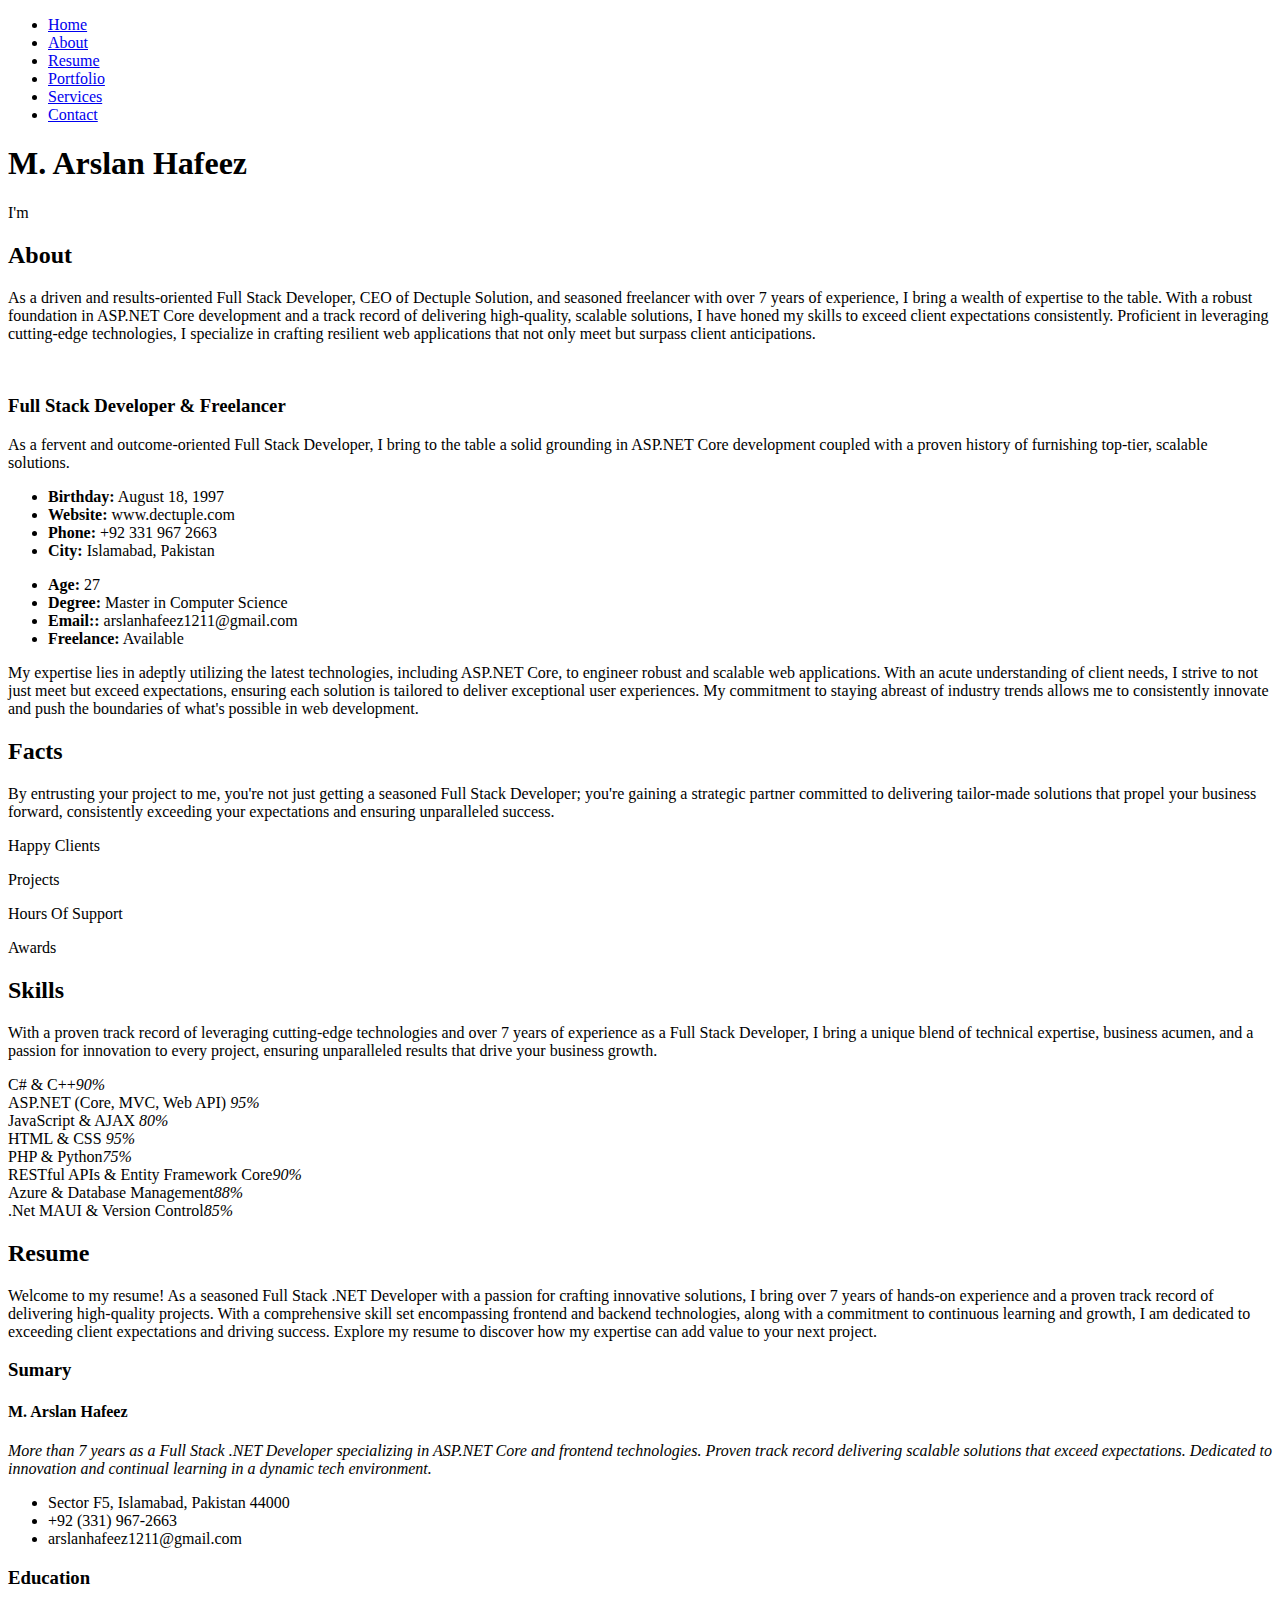
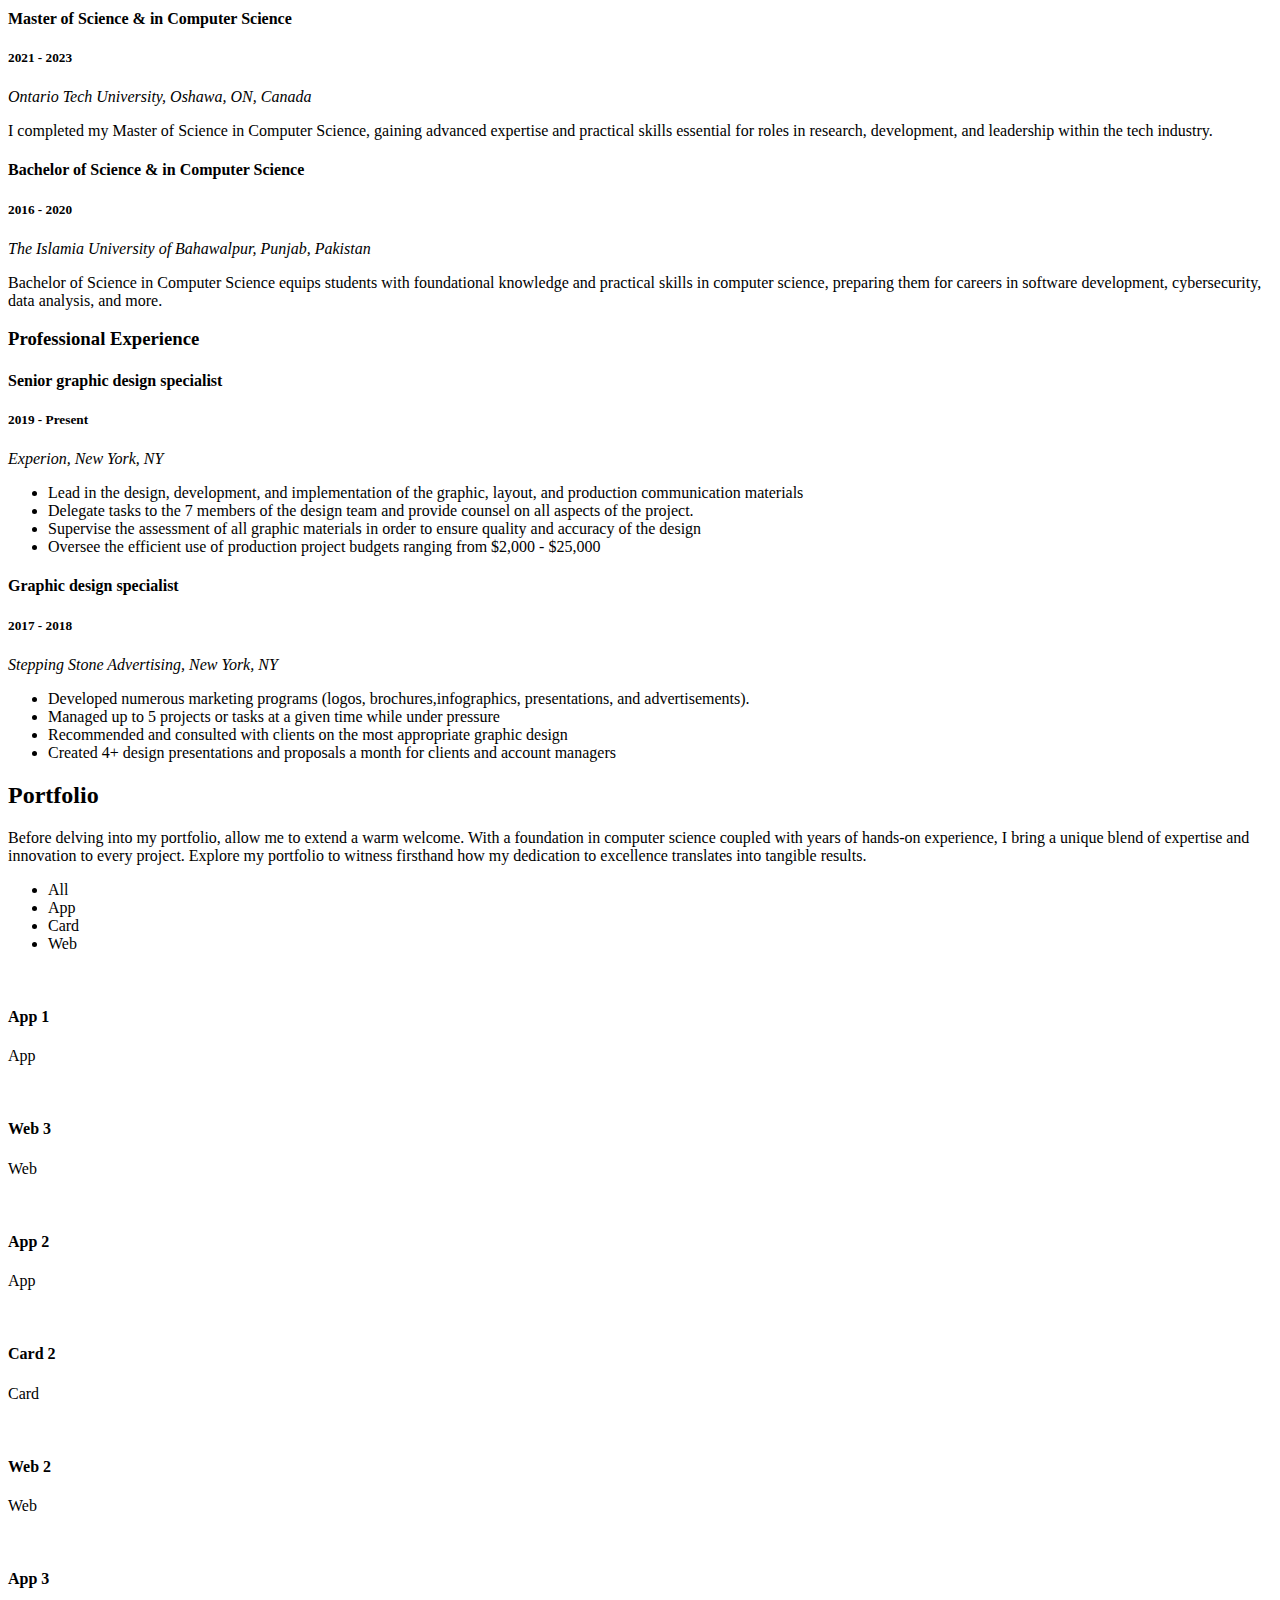
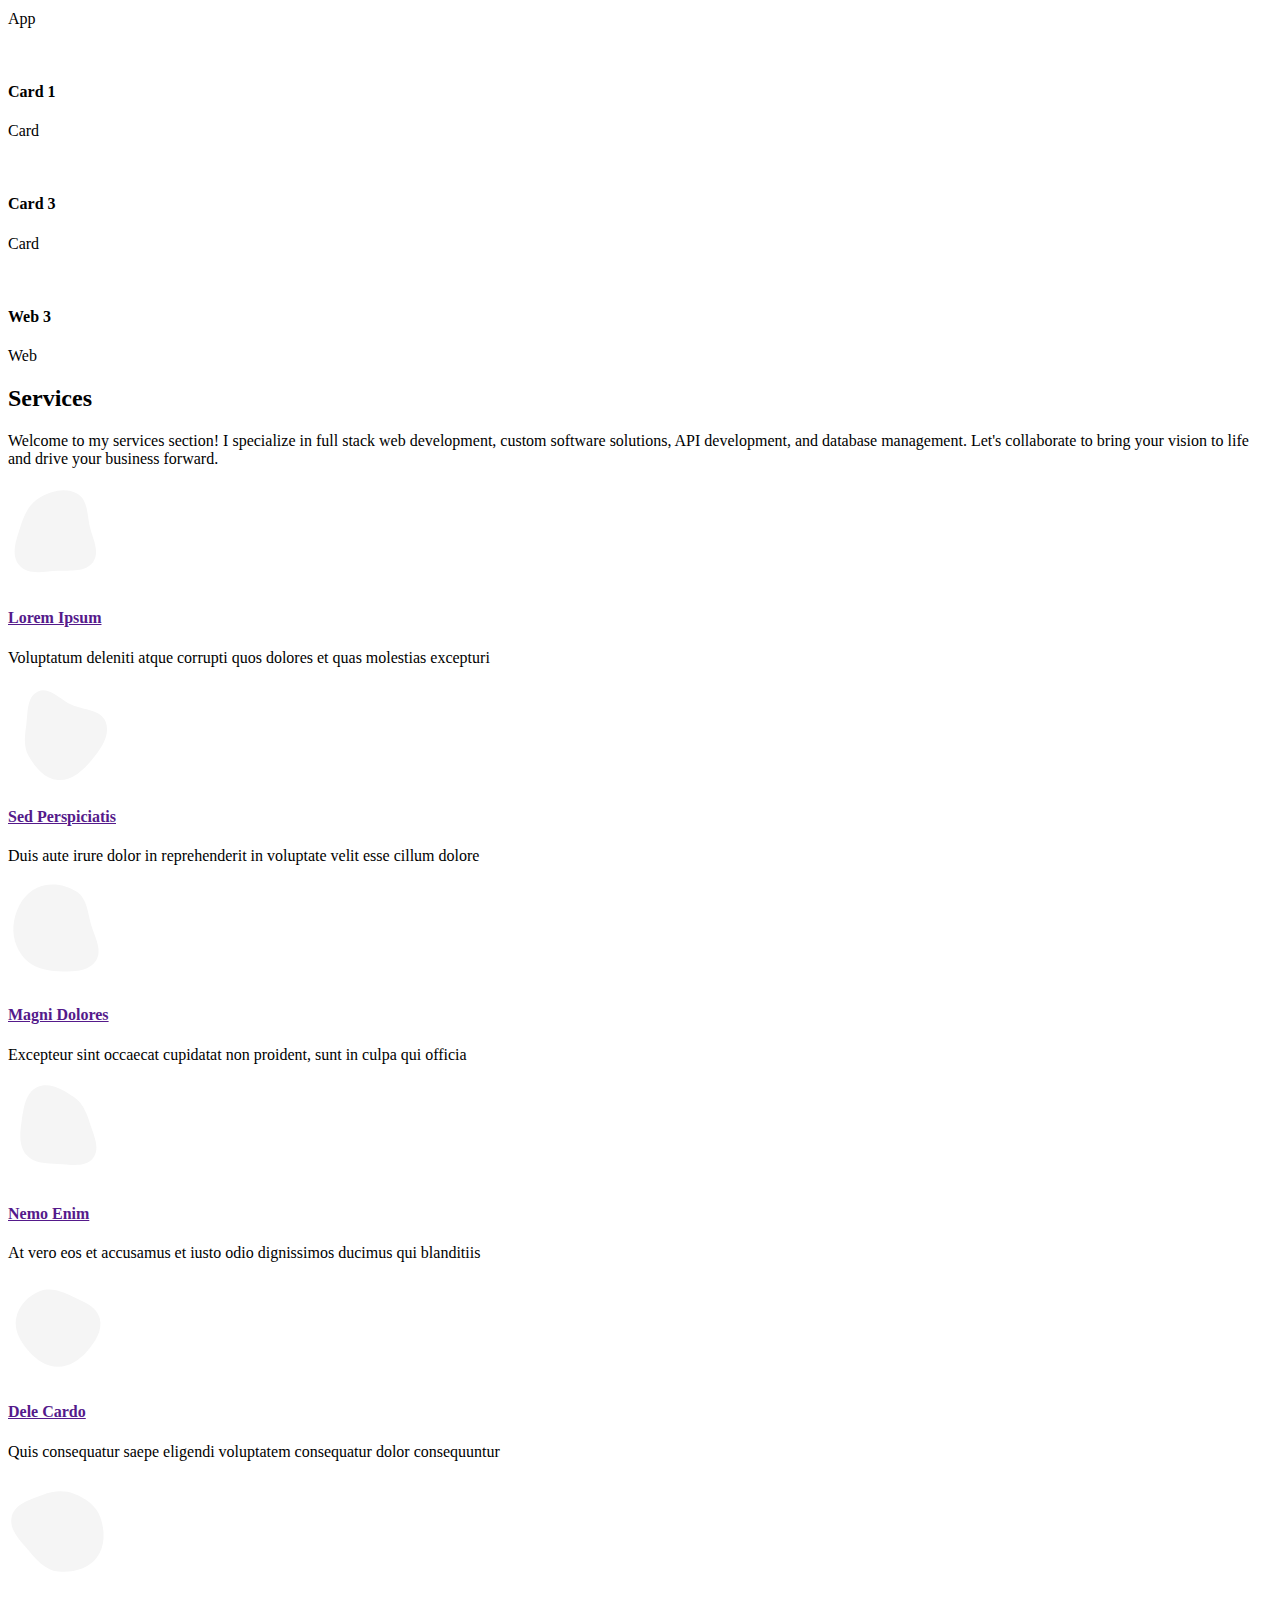
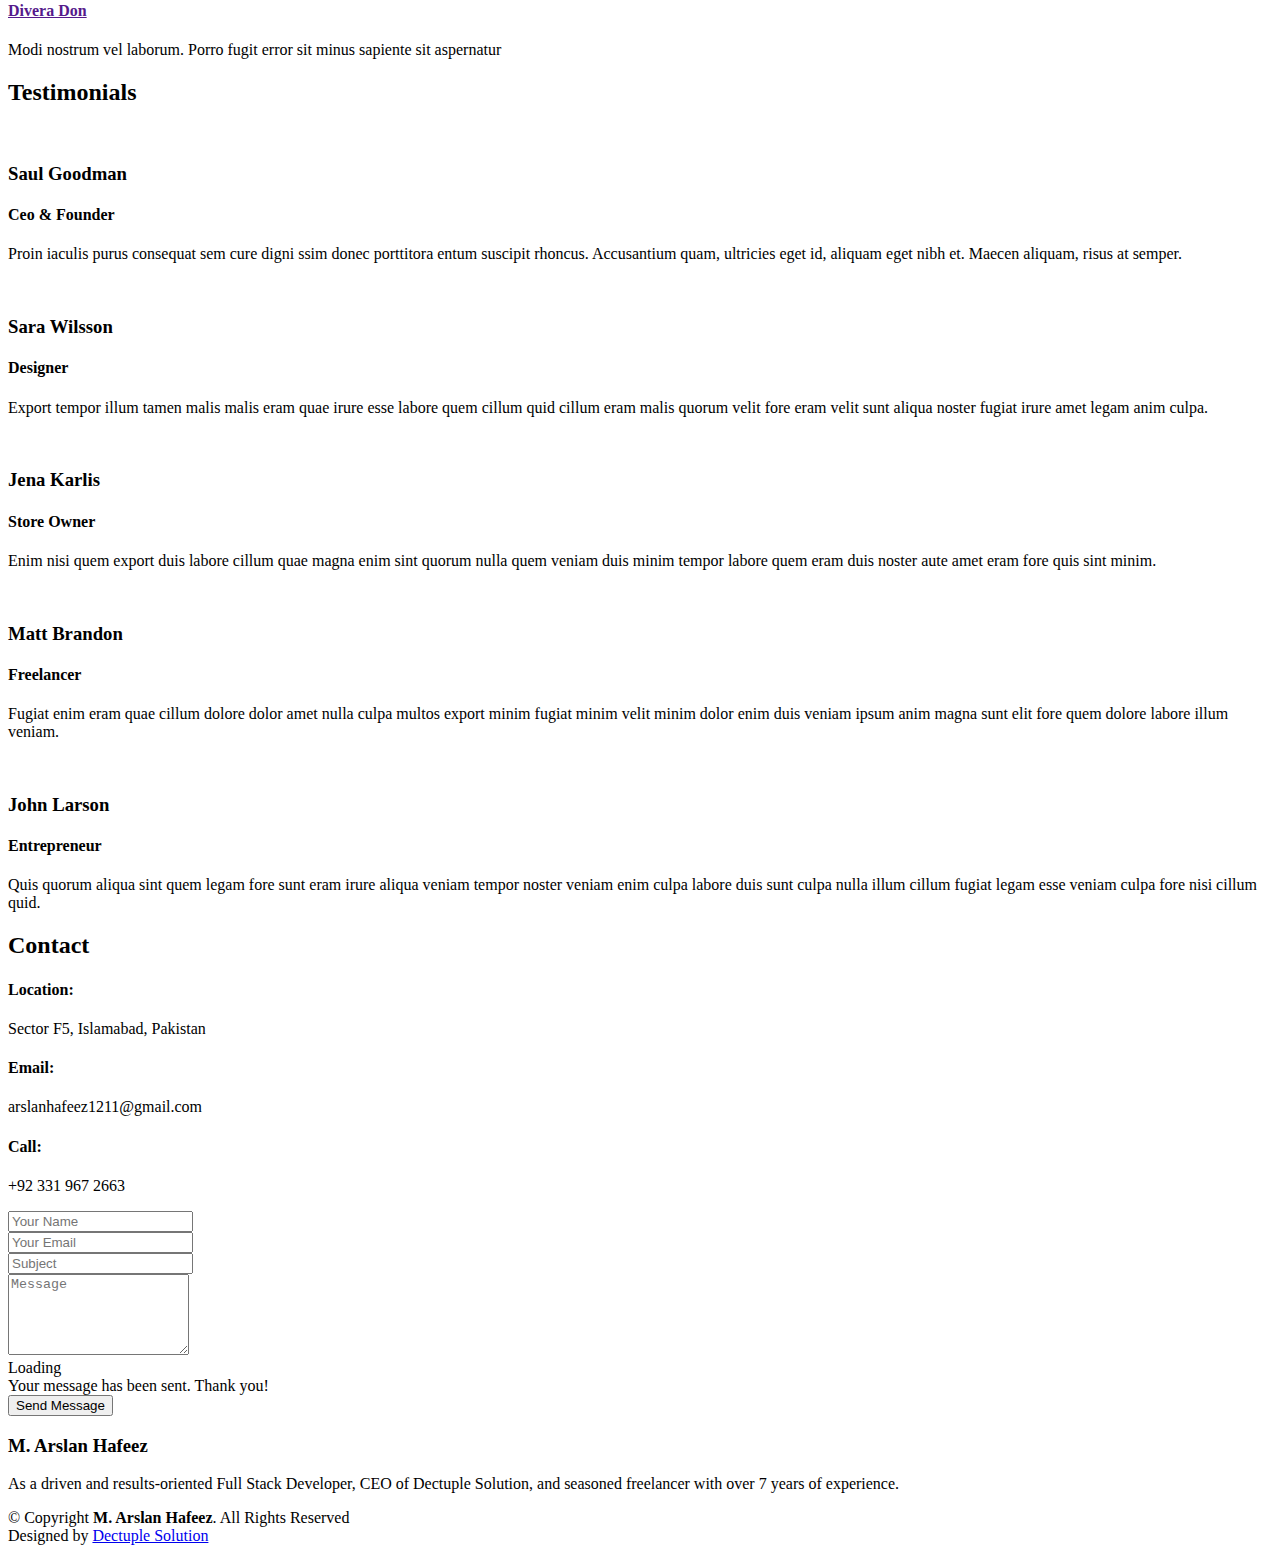
==== commit d31ed1c8: "favicon, and touch icon updated." ====
--- a/index.html
+++ b/index.html
@@ -10,8 +10,8 @@
   <meta content="" name="keywords">
 
   <!-- Favicons -->
-  <link href="assets/img/favicon.png" rel="icon">
-  <link href="assets/img/apple-touch-icon.png" rel="apple-touch-icon">
+  <link href="assets/img/fevicon.png" rel="icon">
+  <link href="assets/img/icon-touch.png" rel="apple-touch-icon">
 
   <!-- Google Fonts -->
   <link href="https://fonts.googleapis.com/css?family=Open+Sans:300,300i,400,400i,600,600i,700,700i|Raleway:300,300i,400,400i,500,500i,600,600i,700,700i|Poppins:300,300i,400,400i,500,500i,600,600i,700,700i" rel="stylesheet">
@@ -310,7 +310,7 @@
 
         <div class="section-title">
           <h2>Portfolio</h2>
-          <p>Magnam dolores commodi suscipit. Necessitatibus eius consequatur ex aliquid fuga eum quidem. Sit sint consectetur velit. Quisquam quos quisquam cupiditate. Et nemo qui impedit suscipit alias ea. Quia fugiat sit in iste officiis commodi quidem hic quas.</p>
+          <p>Before delving into my portfolio, allow me to extend a warm welcome. With a foundation in computer science coupled with years of hands-on experience, I bring a unique blend of expertise and innovation to every project. Explore my portfolio to witness firsthand how my dedication to excellence translates into tangible results.</p>
         </div>
 
         <div class="row">
@@ -463,7 +463,7 @@
 
         <div class="section-title">
           <h2>Services</h2>
-          <p>Magnam dolores commodi suscipit. Necessitatibus eius consequatur ex aliquid fuga eum quidem. Sit sint consectetur velit. Quisquam quos quisquam cupiditate. Et nemo qui impedit suscipit alias ea. Quia fugiat sit in iste officiis commodi quidem hic quas.</p>
+          <p>Welcome to my services section! I specialize in full stack web development, custom software solutions, API development, and database management. Let's collaborate to bring your vision to life and drive your business forward.</p>
         </div>
 
         <div class="row">
